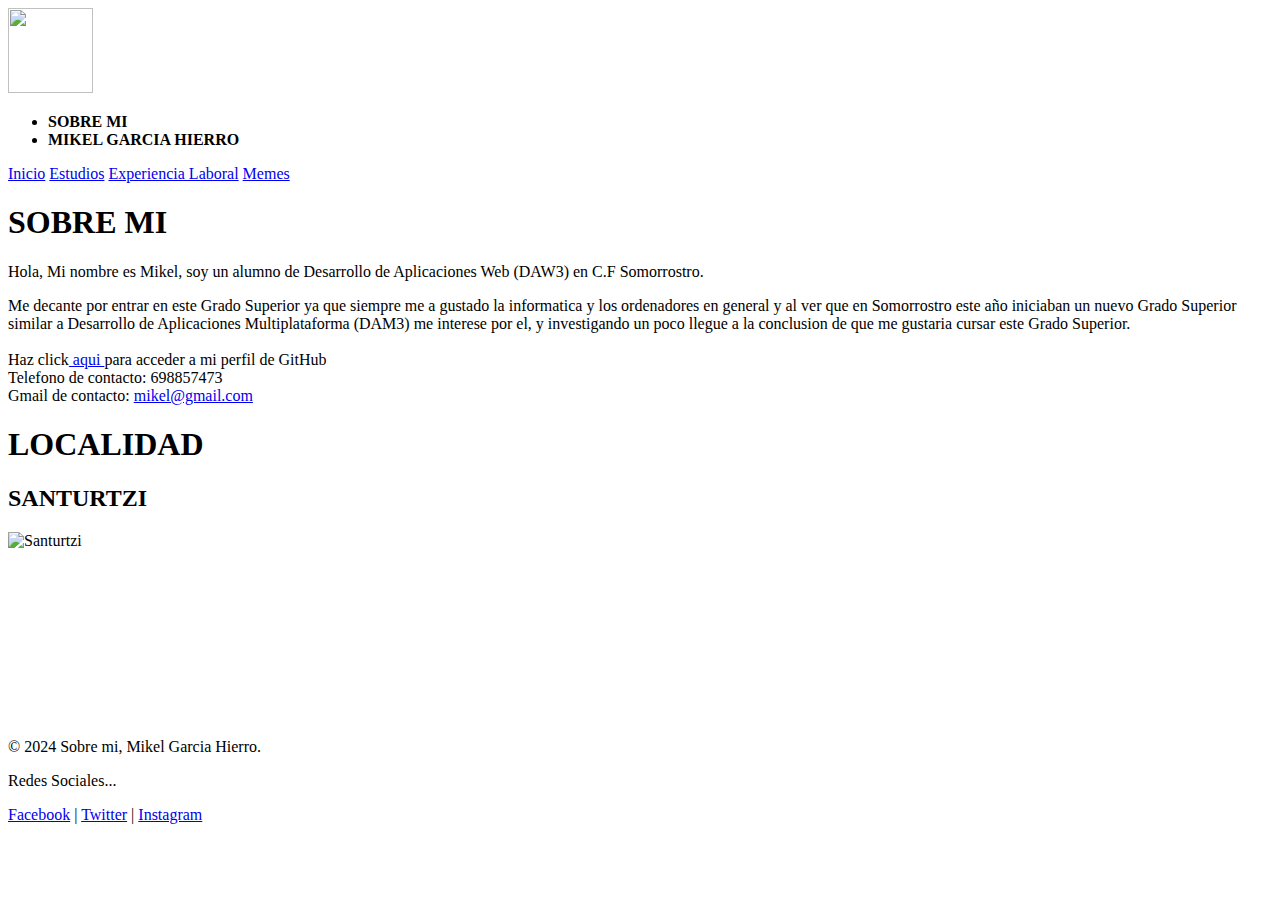
==== index.html @ f692e3bd "Add files via upload" ====
<!DOCTYPE html>
<html lang="es">
<head>
  <meta charset="UTF-8">
  <meta name="viewport" content="width=device-width, initial-scale=1.0">
  <link rel="icon" href="IMG\Favicon.png" type="image/x-icon">
  <title>Inicio</title>
  <link rel="stylesheet" href="EstilosIndex.css">
</head>
<body>
  <header>
    <nav class="header-1">
      <img class="ftheader" src="IMG\FotoHeader.jpg" height="85px" width="85px">
      <ul id="uno"><b>
        <li>SOBRE MI</li>
        <li>MIKEL GARCIA HIERRO</li>
      </ul></b>
    </nav>
    <nav>
      <a href="index.html"> Inicio</a>
      <a href="Estudios.html"> Estudios</a>
      <a href="Experiencia.html"> Experiencia Laboral</a>
      <a href="memes.html"> Memes</a>
   </nav>
  </header>
<h1 class="tit">SOBRE MI</h1>
<div class="sobremi">
    <p>Hola, Mi nombre es Mikel, soy un alumno de Desarrollo de Aplicaciones Web (DAW3) en C.F Somorrostro.</p>
    <p>Me decante por entrar en este Grado Superior ya que siempre me a gustado la informatica y los ordenadores en general y al ver que en Somorrostro
        este año iniciaban un nuevo Grado Superior similar a Desarrollo de Aplicaciones Multiplataforma (DAM3) me interese por el, y investigando un poco 
        llegue a la conclusion de que me gustaria cursar este Grado Superior.<br><br>
        Haz click<a href="https://github.com/Miikeel16"> aqui </a>para acceder a mi perfil de GitHub<br>
        Telefono de contacto: 698857473<br>
          Gmail de contacto: <a href="https://mail.google.com/mail/u/0/?pli=1">mikel@gmail.com</a>
  
    </p>
    </div>
    <h1 class="tit">LOCALIDAD</h1>
    <div class="loc">
    <div class="stz">
    <h2 class="titstz">SANTURTZI</h2>
    <img class="imgstz" src="https://www.tortajadanieto.com/images/europa/espana/vizcaya/santurce/santurce.jpg" alt="Santurtzi" width="40%">
    <br>
    <br>
    <iframe class="map"
    src="https://www.google.com/maps/embed?pb=!1m18!1m12!1m3!1d2921.950335005158!2d-3.035439284523628!3d43.32869087913462!2m3!1f0!2f0!3f0!3m2!1i1024!2i768!4f13.1!3m3!1m2!1s0xd4e50d3f05f8c0d%3A0x8eb5a672e75f6aaf!2sSanturtzi%2C%20Vizcaya!5e0!3m2!1ses!2ses!4v1697735942034!5m2!1ses!2ses"
    width="100%"
    height="50%"
    style="border:0;"
    allowfullscreen=""
    loading="lazy"
    referrerpolicy="no-referrer-when-downgrade">
</iframe>
  </div>
    </div>
</div>
<footer>
  <p>&copy; 2024 Sobre mi, Mikel Garcia Hierro.</p>
  <p>Redes Sociales...</p>
  <p>
    <a href="https://facebook.com" target="_blank">Facebook</a> |
    <a href="https://twitter.com" target="_blank">Twitter</a> |
    <a href="https://instagram.com" target="_blank">Instagram</a>
  </p>
</footer>
</body>
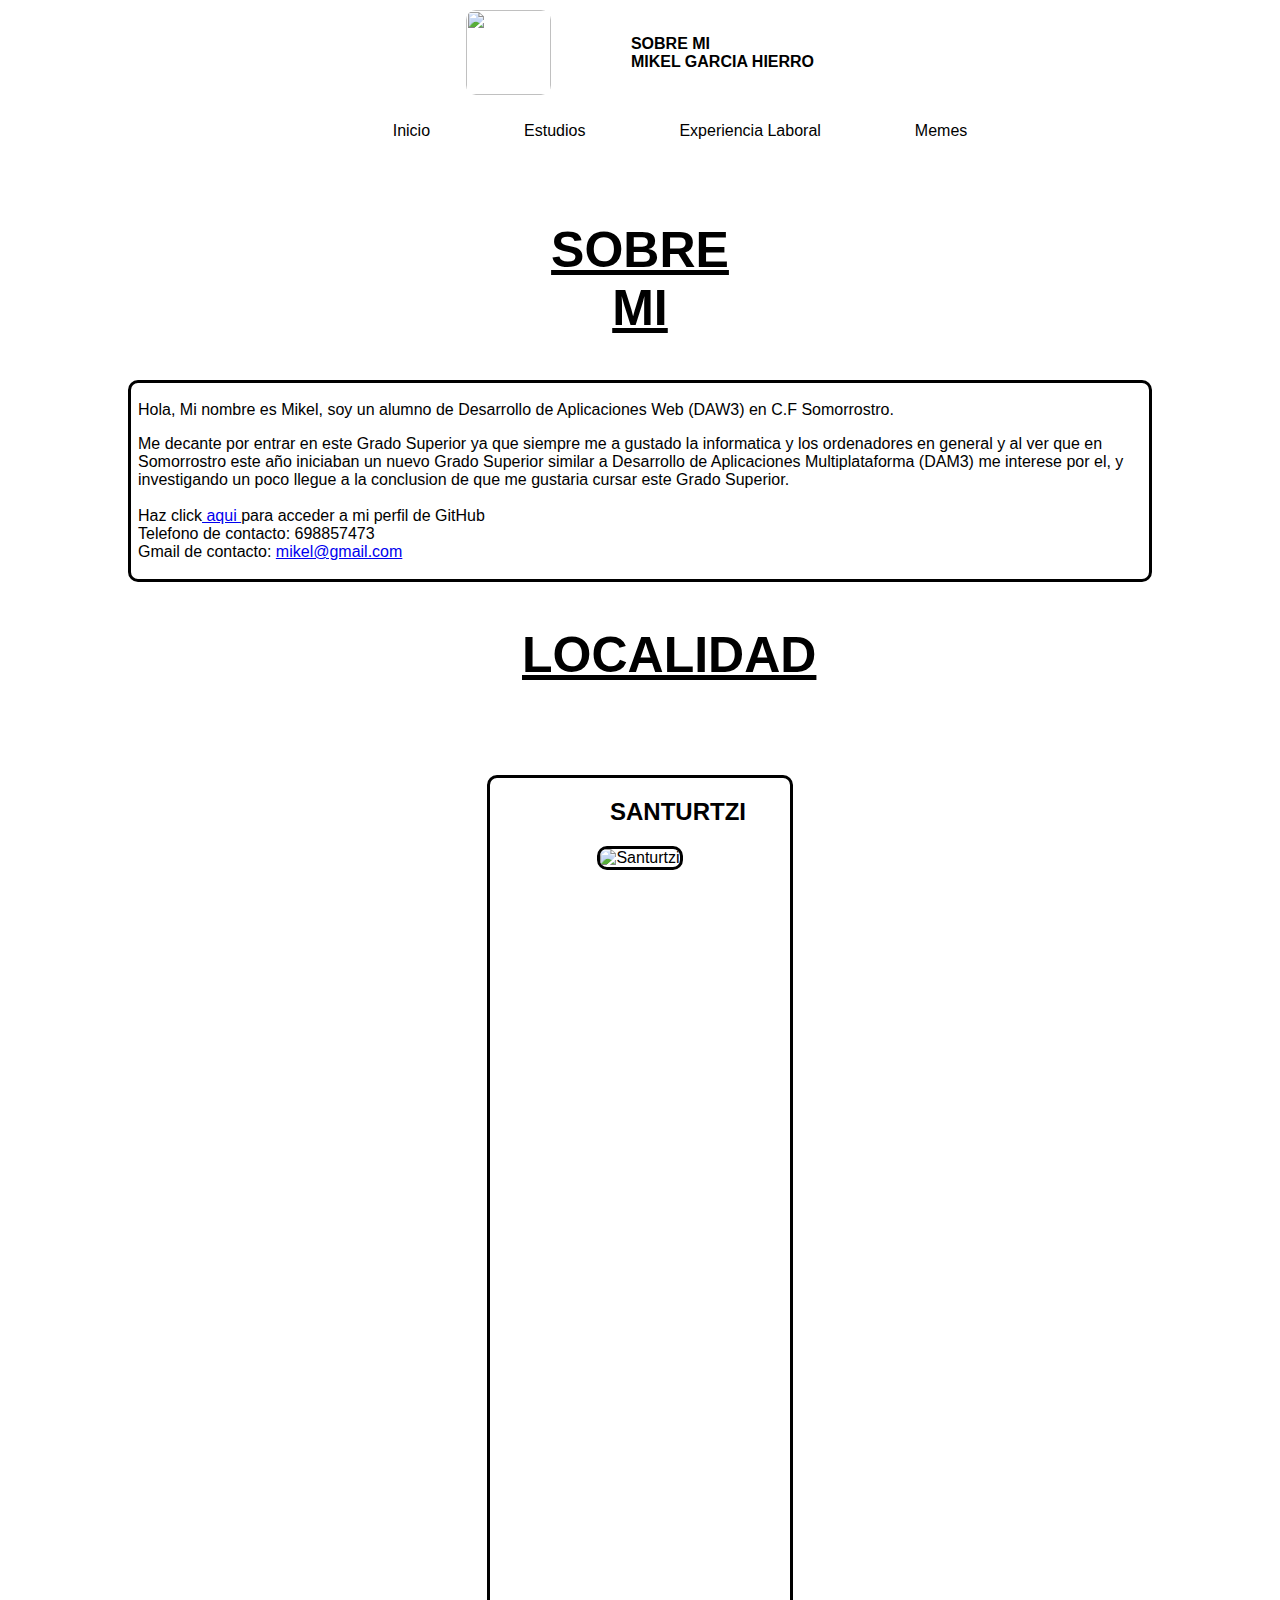
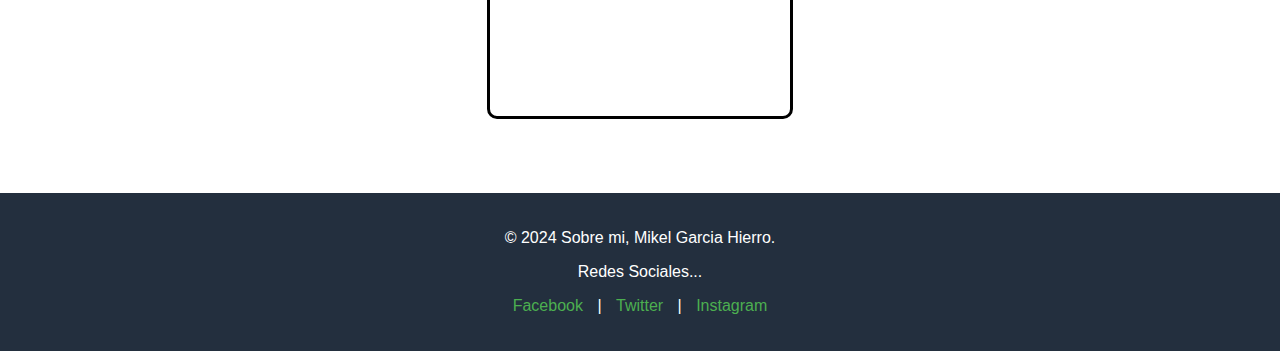
==== commit 513ae926: "cambio" ====
--- a/index.html
+++ b/index.html
@@ -5,7 +5,7 @@
   <meta name="viewport" content="width=device-width, initial-scale=1.0">
   <link rel="icon" href="IMG\Favicon.png" type="image/x-icon">
   <title>Inicio</title>
-  <link rel="stylesheet" href="EstilosIndex.css">
+  <link rel="stylesheet" href="estilosIndex.css">
 </head>
 <body>
   <header>
--- a/estilosIndex.css
+++ b/estilosIndex.css
@@ -0,0 +1,130 @@
+
+header {
+    display: flex;
+    flex-direction: column;
+    align-items: center;
+}
+
+nav {
+    display: flex;
+    align-items: center;
+    padding: 10px;
+}
+
+nav img {
+    margin-right: 80px;
+} 
+
+nav ul {
+    list-style-type: none;
+    padding: 0;
+    margin: 0;
+}
+
+nav a {
+    margin-left: 80px;
+    text-decoration: none;
+    color: inherit;
+    padding: 7px;
+}
+
+nav a:hover{
+    background-color: lightskyblue;
+}
+
+#uno li {
+    margin: 0;
+}
+header {
+    border-bottom: 10px solid rgb(255, 255, 255); 
+    padding-bottom: 10px;
+    width: 100%;      
+    background-image: url(https://i.pinimg.com/originals/3f/14/c4/3f14c4421a628c3320da197bd6ce6e1e.jpg);
+    background-size: cover    
+}
+body {
+    margin: 0;
+    font-family: Arial, sans-serif;
+    display: block;
+    justify-content: center;
+    align-items: center;
+    height: auto;
+    width: auto;
+    background-image: url(https://www.publicdomainpictures.net/pictures/230000/nahled/blue-textured-background-1505272752YVV.jpg);
+}
+.ftheader{
+    border-radius: 10px;
+}
+footer {
+    color: white;
+    text-align: center;
+    width: 100%; /* Ocupar todo el ancho de la ventana */
+    background-color: #232F3E;
+    padding: 20px;
+    position: relative;
+    left: 0;
+    right: 0;
+    margin: 0; /* Asegura que no haya margen */
+    margin-top: 2vw;
+    box-sizing: border-box; /* Incluye padding en el cálculo del ancho */
+}
+
+p footer{
+    background-color: #555;
+}
+
+footer a {
+    color: #4CAF50;
+    text-decoration: none;
+    margin: 0 10px;
+}
+
+footer a:hover {
+    text-decoration: underline;
+}
+.tit{
+    text-align: center;
+    text-decoration: underline;
+    font-size: 50px;
+    background-color: white;
+    padding: 10px;
+    margin-left: 40%;
+    margin-right: 40%;
+    border-radius: 10px;
+}
+.sobremi{
+    background-color: white;
+    margin-left: 10%;
+    margin-right: 10%;
+    padding-top: 2px;
+    padding-bottom: 2px;
+    padding-left: 7px;
+    padding-right: 7px;
+    border: solid black;
+    border-radius: 10px;
+}
+.loc{
+    display: flex;
+    justify-content: center;
+    justify-content: space-around;
+    padding: 3em;
+    height: 59em;
+}
+.stz{
+    border: solid black;
+    text-align: center;
+    border-radius: 10px;
+}
+.imgstz{
+    border: solid black;
+    border-radius: 10px;
+}
+.titstz{
+    text-align: center;
+    background-color: white;
+    margin-left: 40%;
+    margin-right: 40%;  
+}
+.map{
+    border-radius: 10px;
+}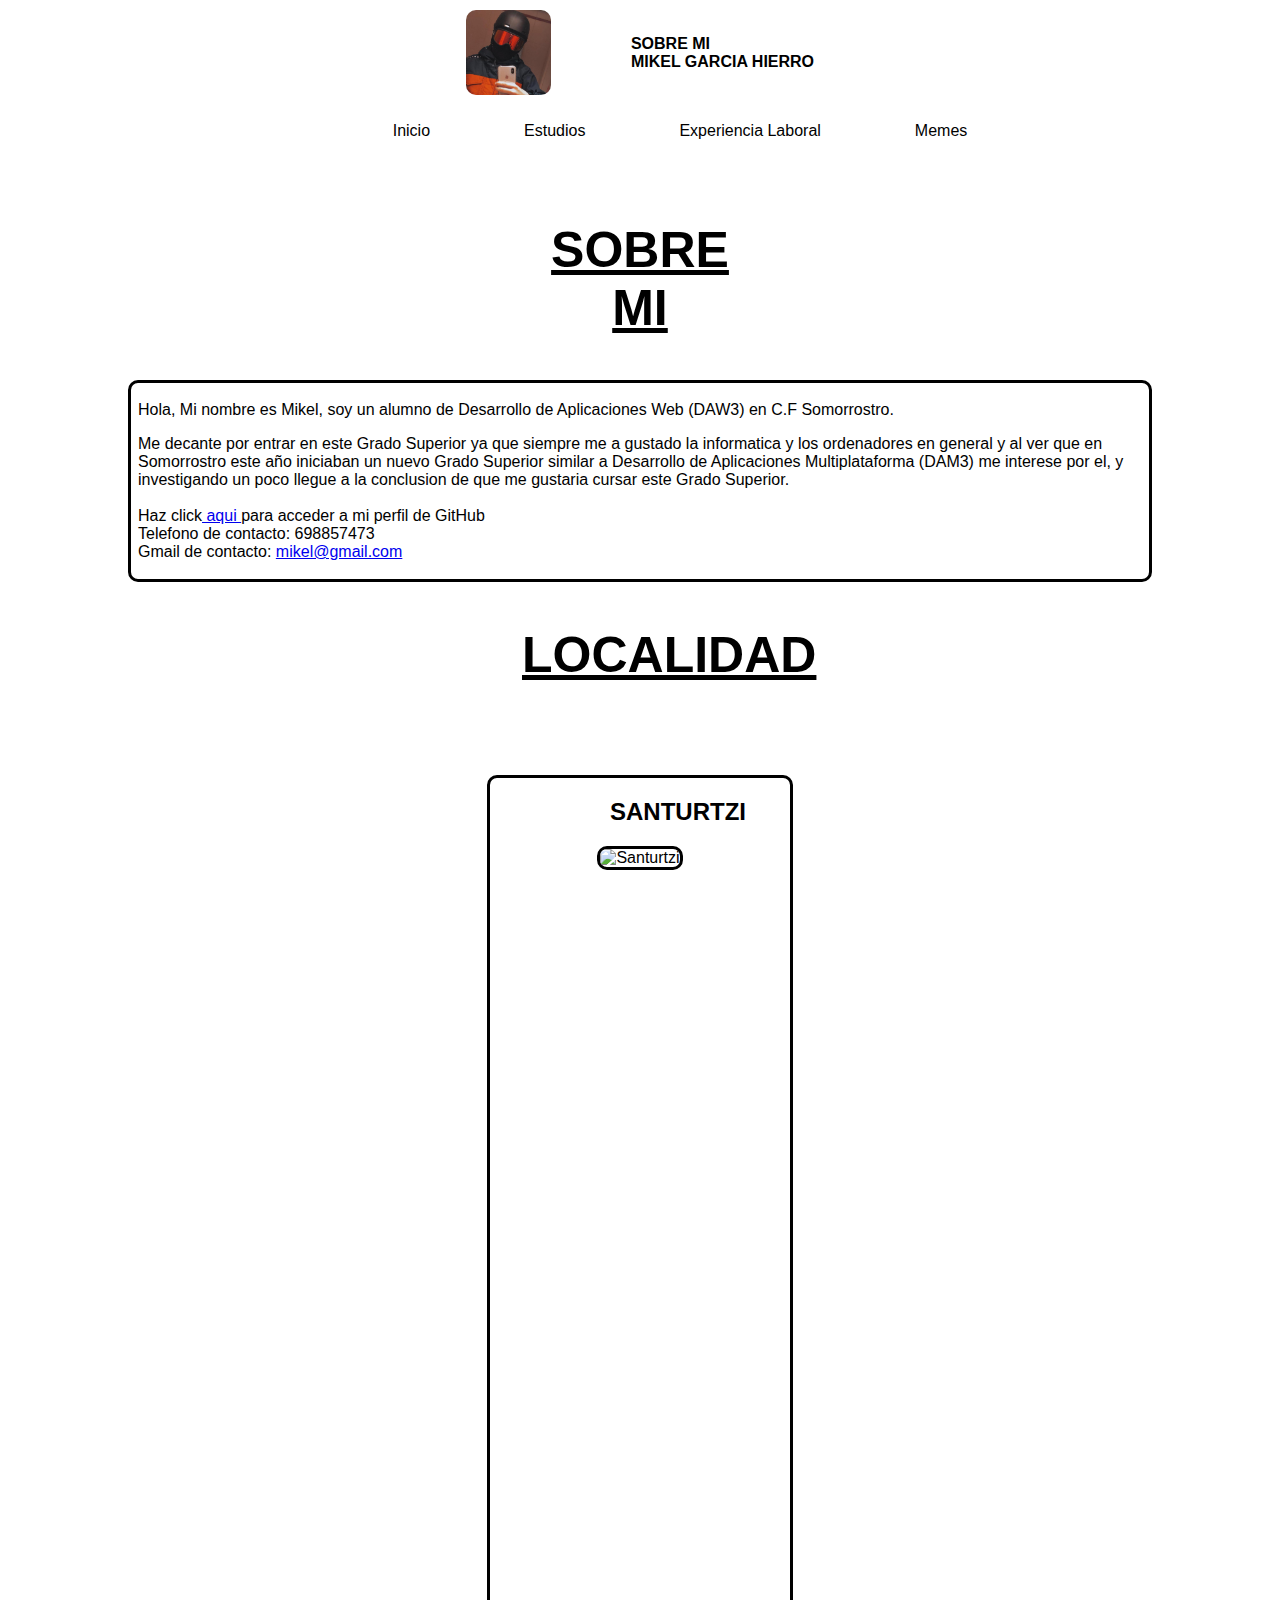
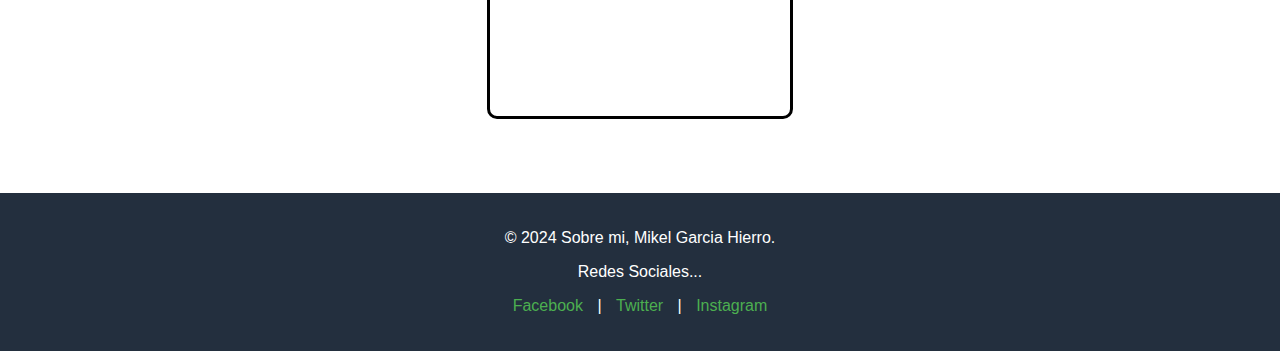
==== commit 69736f6f: "a" ====
--- a/index.html
+++ b/index.html
@@ -18,8 +18,8 @@
     </nav>
     <nav>
       <a href="index.html"> Inicio</a>
-      <a href="Estudios.html"> Estudios</a>
-      <a href="Experiencia.html"> Experiencia Laboral</a>
+      <a href="estudios.html"> Estudios</a>
+      <a href="experiencia.html"> Experiencia Laboral</a>
       <a href="memes.html"> Memes</a>
    </nav>
   </header>
